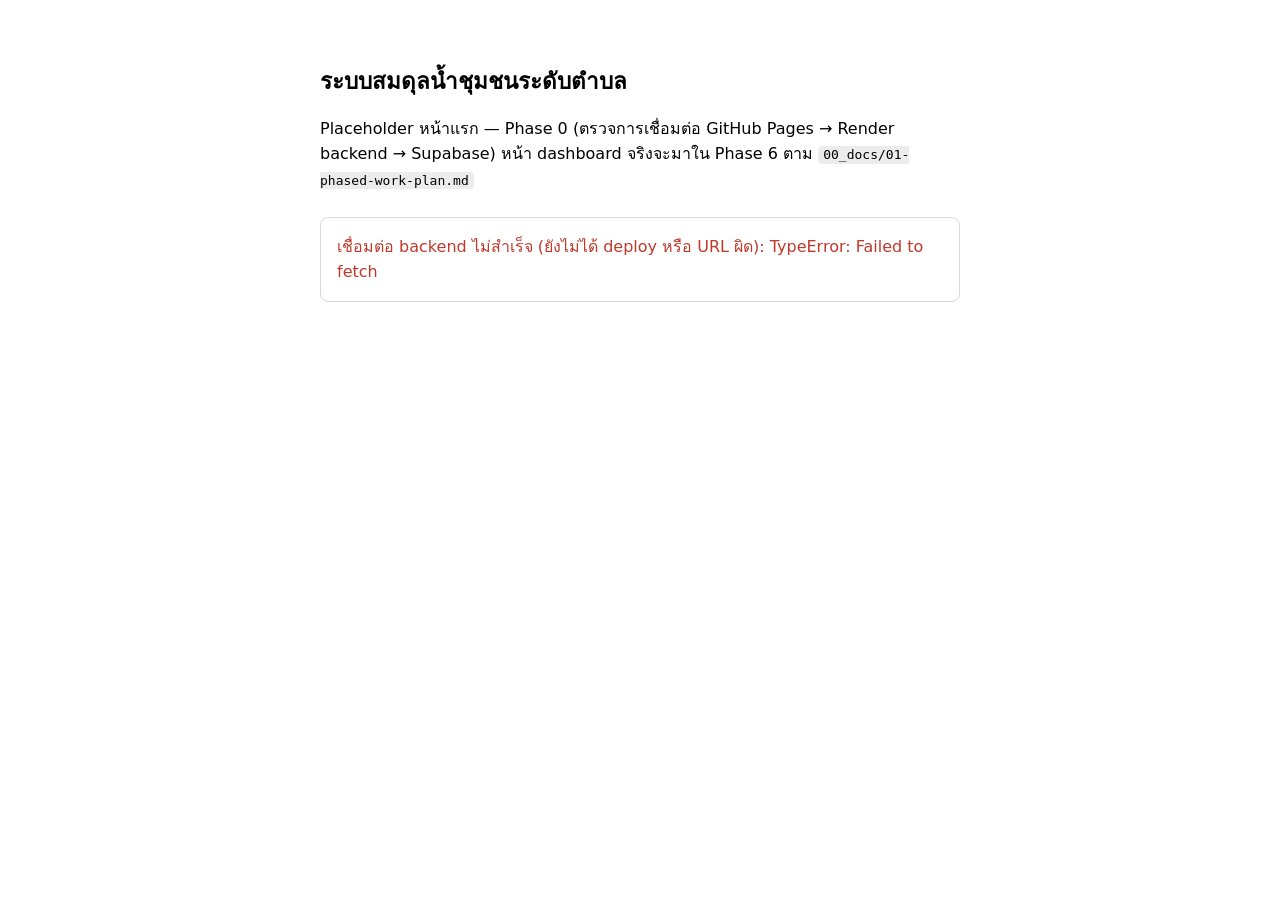
==== frontend/index.html @ ba1ab4eb "Phase 0: scaffold backend/frontend/pipeline + GeoJSON ที่แปลงแล้ว" ====
<!doctype html>
<html lang="th">
<head>
<meta charset="utf-8">
<meta name="viewport" content="width=device-width, initial-scale=1">
<title>ระบบสมดุลน้ำชุมชนระดับตำบล</title>
<style>
  :root { color-scheme: light dark; }
  body {
    font-family: "Sarabun", system-ui, sans-serif;
    max-width: 40rem;
    margin: 4rem auto;
    padding: 0 1.5rem;
    line-height: 1.6;
  }
  h1 { font-size: 1.4rem; }
  code { background: rgba(127,127,127,0.15); padding: 0.1em 0.4em; border-radius: 4px; }
  #status { margin-top: 1.5rem; padding: 1rem; border-radius: 8px; border: 1px solid rgba(127,127,127,0.3); }
  .ok { color: #1a7f37; }
  .fail { color: #c0392b; }
</style>
</head>
<body>
<h1>ระบบสมดุลน้ำชุมชนระดับตำบล</h1>
<p>
  Placeholder หน้าแรก — Phase 0 (ตรวจการเชื่อมต่อ GitHub Pages → Render backend → Supabase)
  หน้า dashboard จริงจะมาใน Phase 6 ตาม <code>00_docs/01-phased-work-plan.md</code>
</p>
<div id="status">กำลังตรวจสอบการเชื่อมต่อ backend…</div>
<script>
  // แก้ URL นี้เป็น URL จริงของ Render service หลัง deploy แล้ว
  const BACKEND_URL = "https://water-balance-app.onrender.com";

  fetch(`${BACKEND_URL}/health`)
    .then(r => r.json().then(body => ({ ok: r.ok, body })))
    .then(({ ok, body }) => {
      const el = document.getElementById("status");
      if (ok && body.database === "connected") {
        el.className = "ok";
        el.textContent = "เชื่อมต่อ backend + Supabase สำเร็จ ✓ (Phase 0 ผ่าน)";
      } else {
        el.className = "fail";
        el.textContent = "backend ตอบกลับ แต่ยังเชื่อม database ไม่สำเร็จ: " + JSON.stringify(body);
      }
    })
    .catch(err => {
      const el = document.getElementById("status");
      el.className = "fail";
      el.textContent = "เชื่อมต่อ backend ไม่สำเร็จ (ยังไม่ได้ deploy หรือ URL ผิด): " + err;
    });
</script>
</body>
</html>
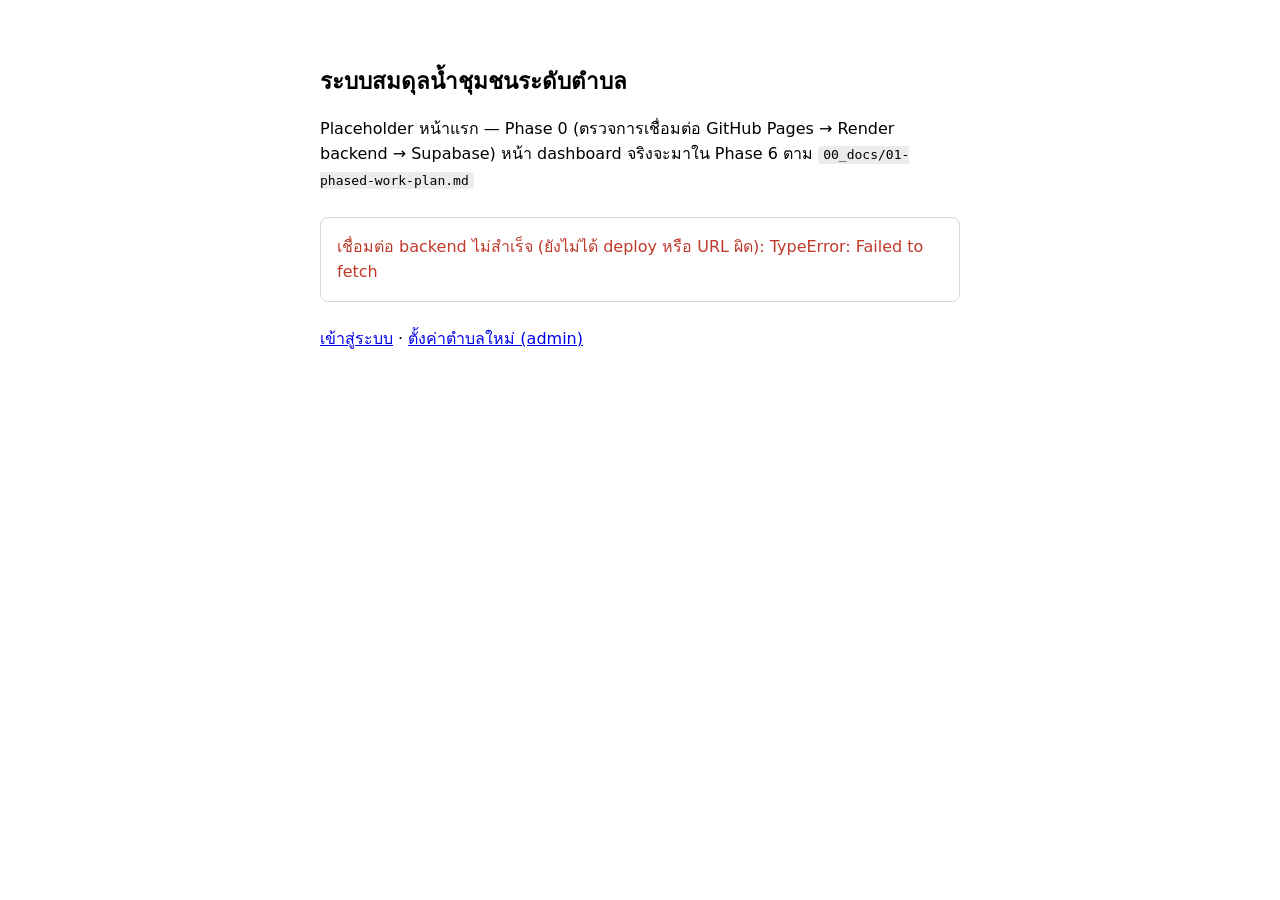
==== commit a54eea64: "Phase 3: admin-setup wizard + nationwide tambon onboarding" ====
--- a/frontend/index.html
+++ b/frontend/index.html
@@ -27,6 +27,10 @@
   หน้า dashboard จริงจะมาใน Phase 6 ตาม <code>00_docs/01-phased-work-plan.md</code>
 </p>
 <div id="status">กำลังตรวจสอบการเชื่อมต่อ backend…</div>
+<p style="margin-top:1.5rem;">
+  <a href="login.html">เข้าสู่ระบบ</a> ·
+  <a href="admin-setup.html">ตั้งค่าตำบลใหม่ (admin)</a>
+</p>
 <script>
   // แก้ URL นี้เป็น URL จริงของ Render service หลัง deploy แล้ว
   const BACKEND_URL = "https://water-balance-app.onrender.com";
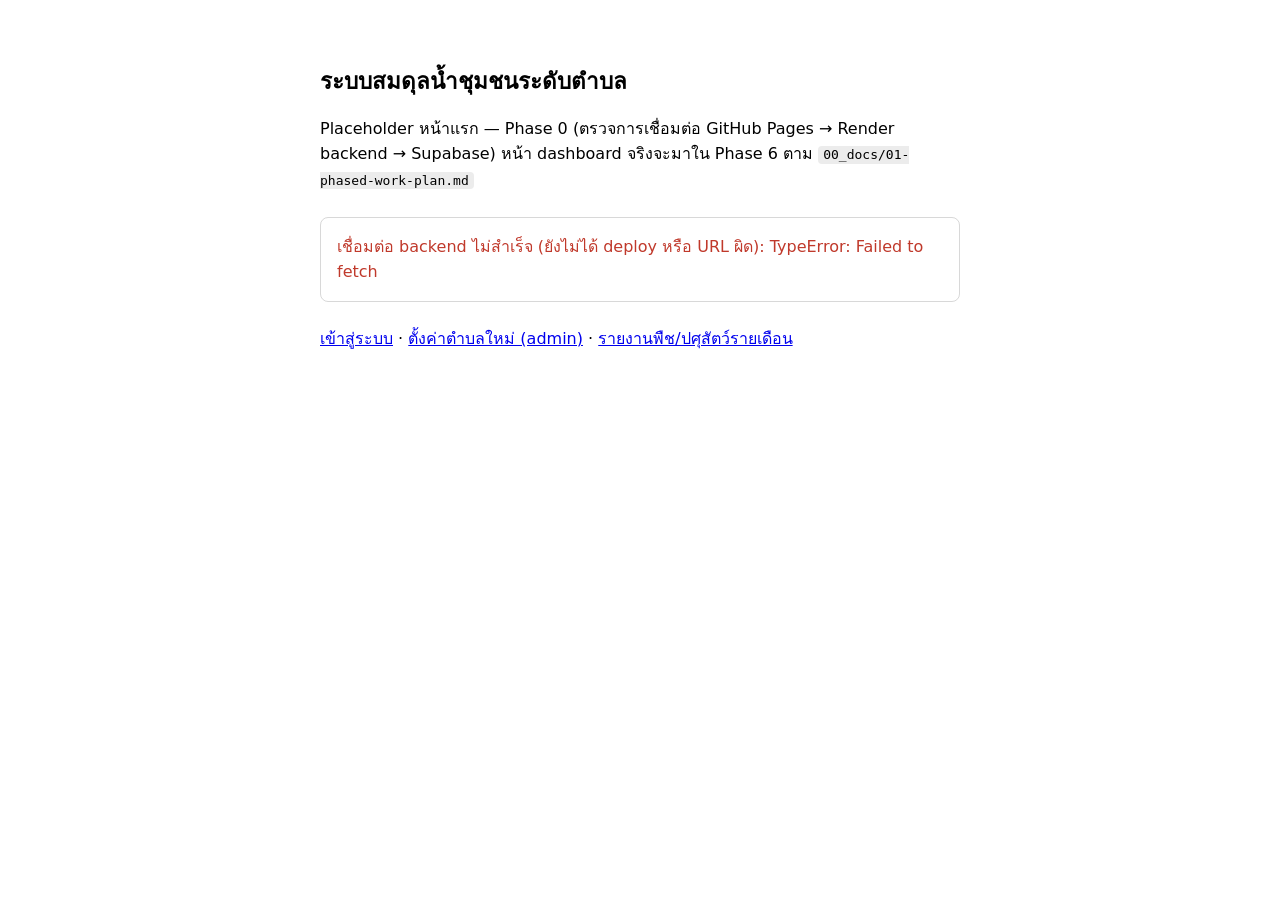
==== commit 97246b7e: "Phase 4: village monthly crop/livestock report form" ====
--- a/frontend/index.html
+++ b/frontend/index.html
@@ -29,7 +29,8 @@
 <div id="status">กำลังตรวจสอบการเชื่อมต่อ backend…</div>
 <p style="margin-top:1.5rem;">
   <a href="login.html">เข้าสู่ระบบ</a> ·
-  <a href="admin-setup.html">ตั้งค่าตำบลใหม่ (admin)</a>
+  <a href="admin-setup.html">ตั้งค่าตำบลใหม่ (admin)</a> ·
+  <a href="report.html">รายงานพืช/ปศุสัตว์รายเดือน</a>
 </p>
 <script>
   // แก้ URL นี้เป็น URL จริงของ Render service หลัง deploy แล้ว
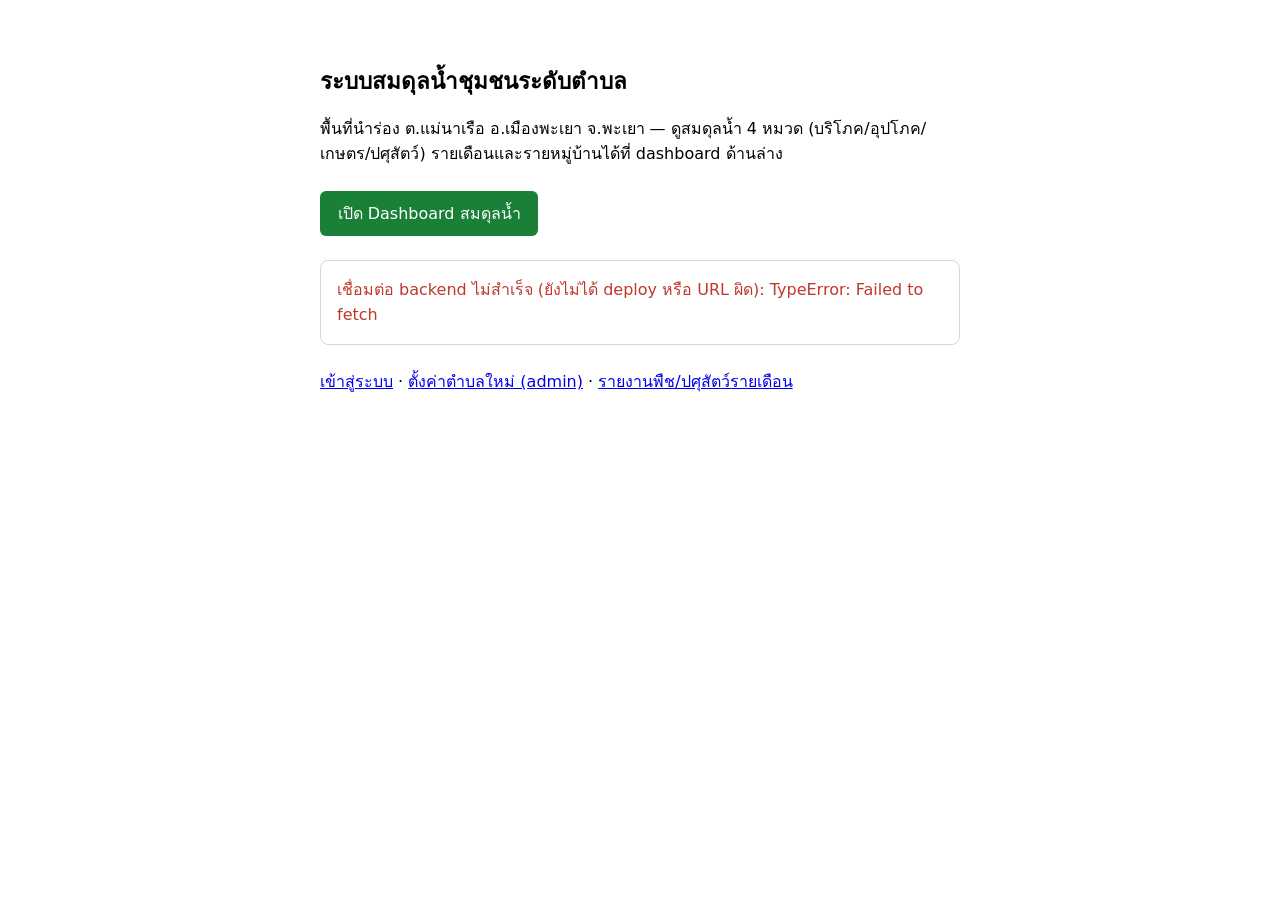
==== commit bb4bd692: "Phase 6: deploy community water balance dashboard Adds frontend/dashboard.html — public, no-login da" ====
--- a/frontend/index.html
+++ b/frontend/index.html
@@ -18,13 +18,18 @@
   #status { margin-top: 1.5rem; padding: 1rem; border-radius: 8px; border: 1px solid rgba(127,127,127,0.3); }
   .ok { color: #1a7f37; }
   .fail { color: #c0392b; }
+  button { font: inherit; padding: 0.6rem 1.1rem; border-radius: 6px; border: none;
+    background: #1a7f37; color: #fff; cursor: pointer; }
+  button:hover { background: #166430; }
 </style>
 </head>
 <body>
 <h1>ระบบสมดุลน้ำชุมชนระดับตำบล</h1>
 <p>
-  Placeholder หน้าแรก — Phase 0 (ตรวจการเชื่อมต่อ GitHub Pages → Render backend → Supabase)
-  หน้า dashboard จริงจะมาใน Phase 6 ตาม <code>00_docs/01-phased-work-plan.md</code>
+  พื้นที่นำร่อง ต.แม่นาเรือ อ.เมืองพะเยา จ.พะเยา — ดูสมดุลน้ำ 4 หมวด (บริโภค/อุปโภค/เกษตร/ปศุสัตว์) รายเดือนและรายหมู่บ้านได้ที่ dashboard ด้านล่าง
+</p>
+<p style="margin-top:1.5rem;">
+  <a href="dashboard.html"><button>เปิด Dashboard สมดุลน้ำ</button></a>
 </p>
 <div id="status">กำลังตรวจสอบการเชื่อมต่อ backend…</div>
 <p style="margin-top:1.5rem;">
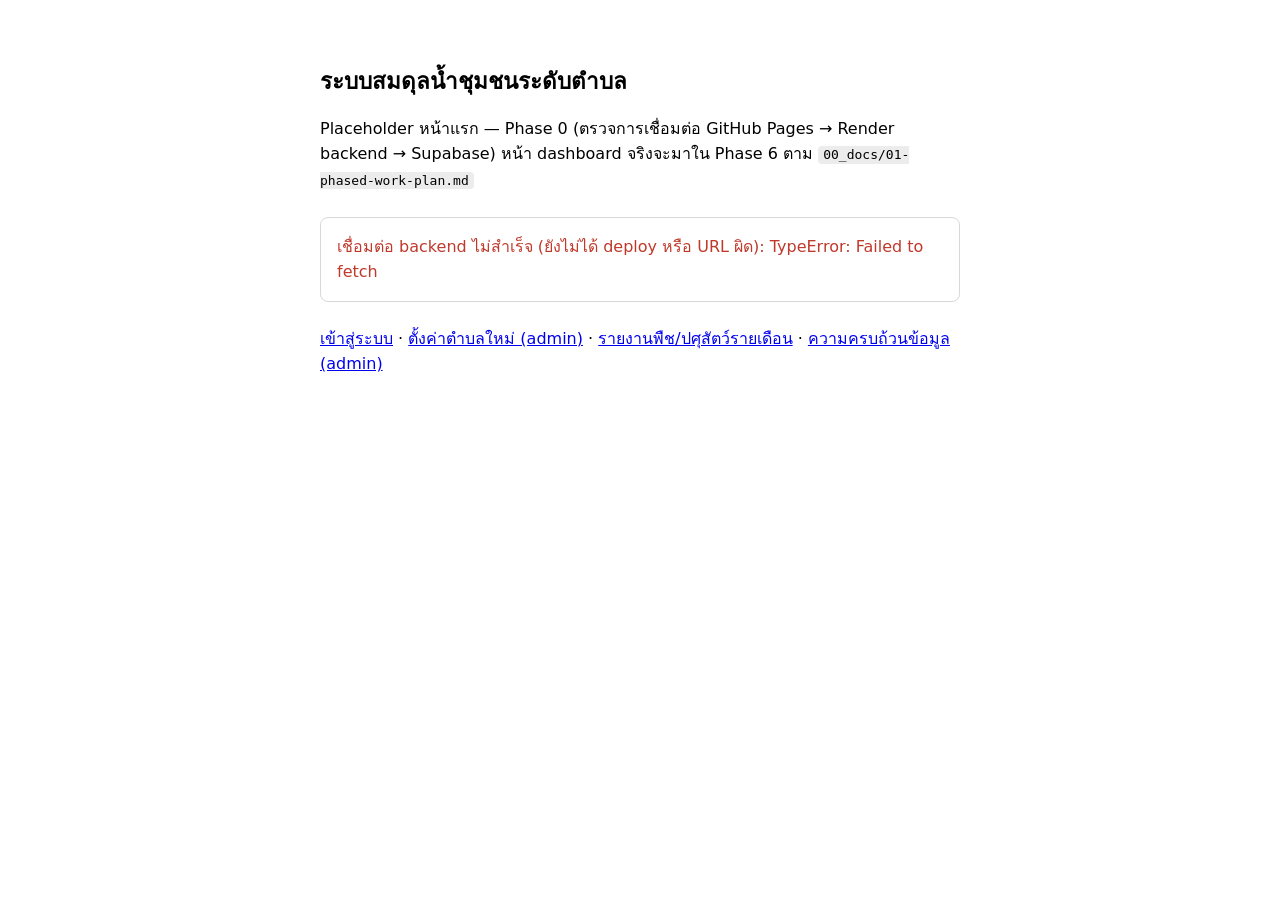
==== commit d6ec6655: "เพิ่มแดชบอร์ดความครบถ้วนข้อมูล, bulk import Excel/CSV, แท็บฝาย/บ่อในไร่นา-บ่อบาดาล, ET0 climatologic" ====
--- a/frontend/index.html
+++ b/frontend/index.html
@@ -18,24 +18,20 @@
   #status { margin-top: 1.5rem; padding: 1rem; border-radius: 8px; border: 1px solid rgba(127,127,127,0.3); }
   .ok { color: #1a7f37; }
   .fail { color: #c0392b; }
-  button { font: inherit; padding: 0.6rem 1.1rem; border-radius: 6px; border: none;
-    background: #1a7f37; color: #fff; cursor: pointer; }
-  button:hover { background: #166430; }
 </style>
 </head>
 <body>
 <h1>ระบบสมดุลน้ำชุมชนระดับตำบล</h1>
 <p>
-  พื้นที่นำร่อง ต.แม่นาเรือ อ.เมืองพะเยา จ.พะเยา — ดูสมดุลน้ำ 4 หมวด (บริโภค/อุปโภค/เกษตร/ปศุสัตว์) รายเดือนและรายหมู่บ้านได้ที่ dashboard ด้านล่าง
-</p>
-<p style="margin-top:1.5rem;">
-  <a href="dashboard.html"><button>เปิด Dashboard สมดุลน้ำ</button></a>
+  Placeholder หน้าแรก — Phase 0 (ตรวจการเชื่อมต่อ GitHub Pages → Render backend → Supabase)
+  หน้า dashboard จริงจะมาใน Phase 6 ตาม <code>00_docs/01-phased-work-plan.md</code>
 </p>
 <div id="status">กำลังตรวจสอบการเชื่อมต่อ backend…</div>
 <p style="margin-top:1.5rem;">
   <a href="login.html">เข้าสู่ระบบ</a> ·
   <a href="admin-setup.html">ตั้งค่าตำบลใหม่ (admin)</a> ·
-  <a href="report.html">รายงานพืช/ปศุสัตว์รายเดือน</a>
+  <a href="report.html">รายงานพืช/ปศุสัตว์รายเดือน</a> ·
+  <a href="data-completeness.html">ความครบถ้วนข้อมูล (admin)</a>
 </p>
 <script>
   // แก้ URL นี้เป็น URL จริงของ Render service หลัง deploy แล้ว
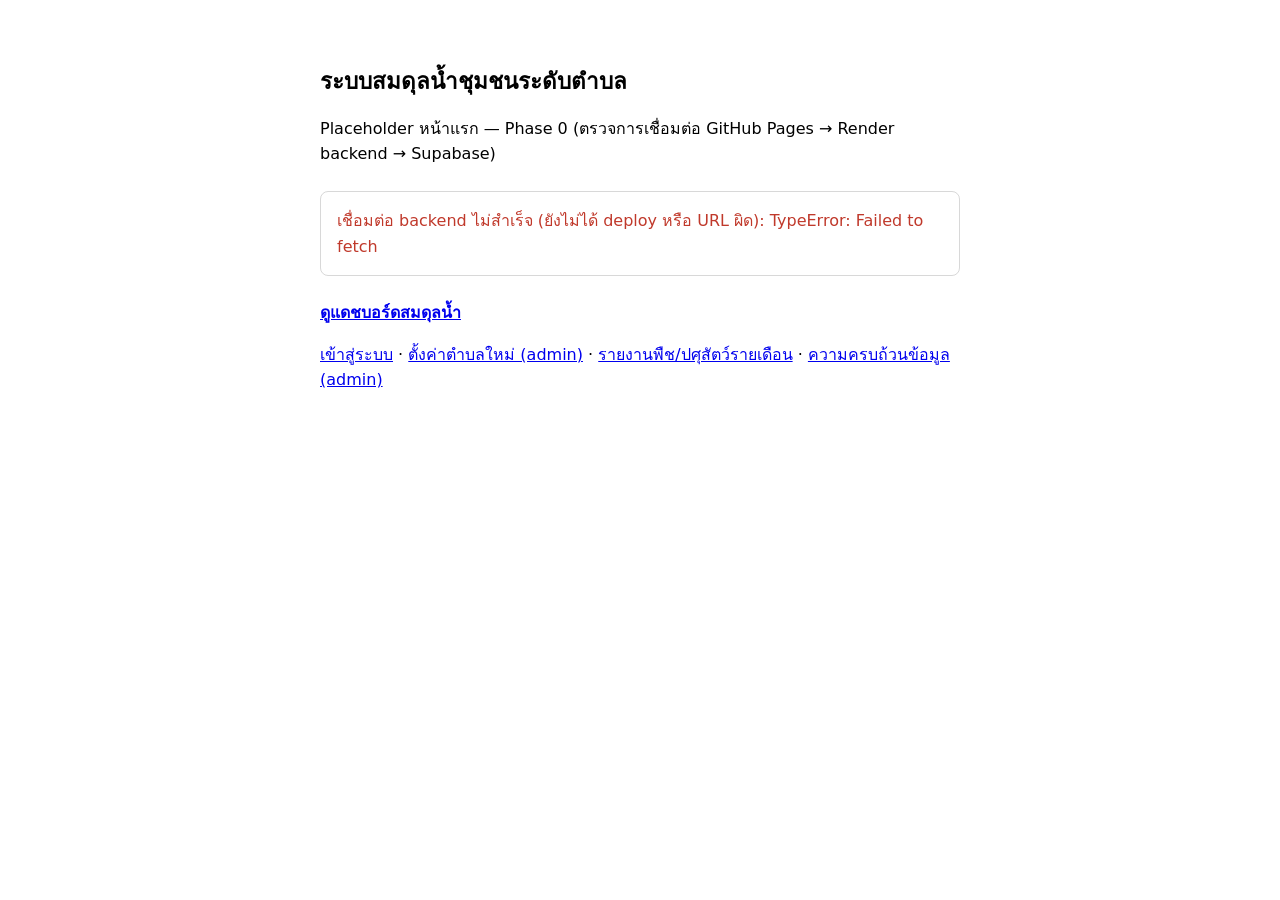
==== commit da3b6a9b: "index.html: เพิ่มลิงก์ไปหน้า dashboard.html (สมดุลน้ำ) ซึ่งมีอยู่แล้วแต่ไม่เคยมีทางเข้าจากหน้าแรก ข้" ====
--- a/frontend/index.html
+++ b/frontend/index.html
@@ -24,10 +24,12 @@
 <h1>ระบบสมดุลน้ำชุมชนระดับตำบล</h1>
 <p>
   Placeholder หน้าแรก — Phase 0 (ตรวจการเชื่อมต่อ GitHub Pages → Render backend → Supabase)
-  หน้า dashboard จริงจะมาใน Phase 6 ตาม <code>00_docs/01-phased-work-plan.md</code>
 </p>
 <div id="status">กำลังตรวจสอบการเชื่อมต่อ backend…</div>
 <p style="margin-top:1.5rem;">
+  <a href="dashboard.html"><strong>ดูแดชบอร์ดสมดุลน้ำ</strong></a>
+</p>
+<p style="margin-top:0.75rem;">
   <a href="login.html">เข้าสู่ระบบ</a> ·
   <a href="admin-setup.html">ตั้งค่าตำบลใหม่ (admin)</a> ·
   <a href="report.html">รายงานพืช/ปศุสัตว์รายเดือน</a> ·
